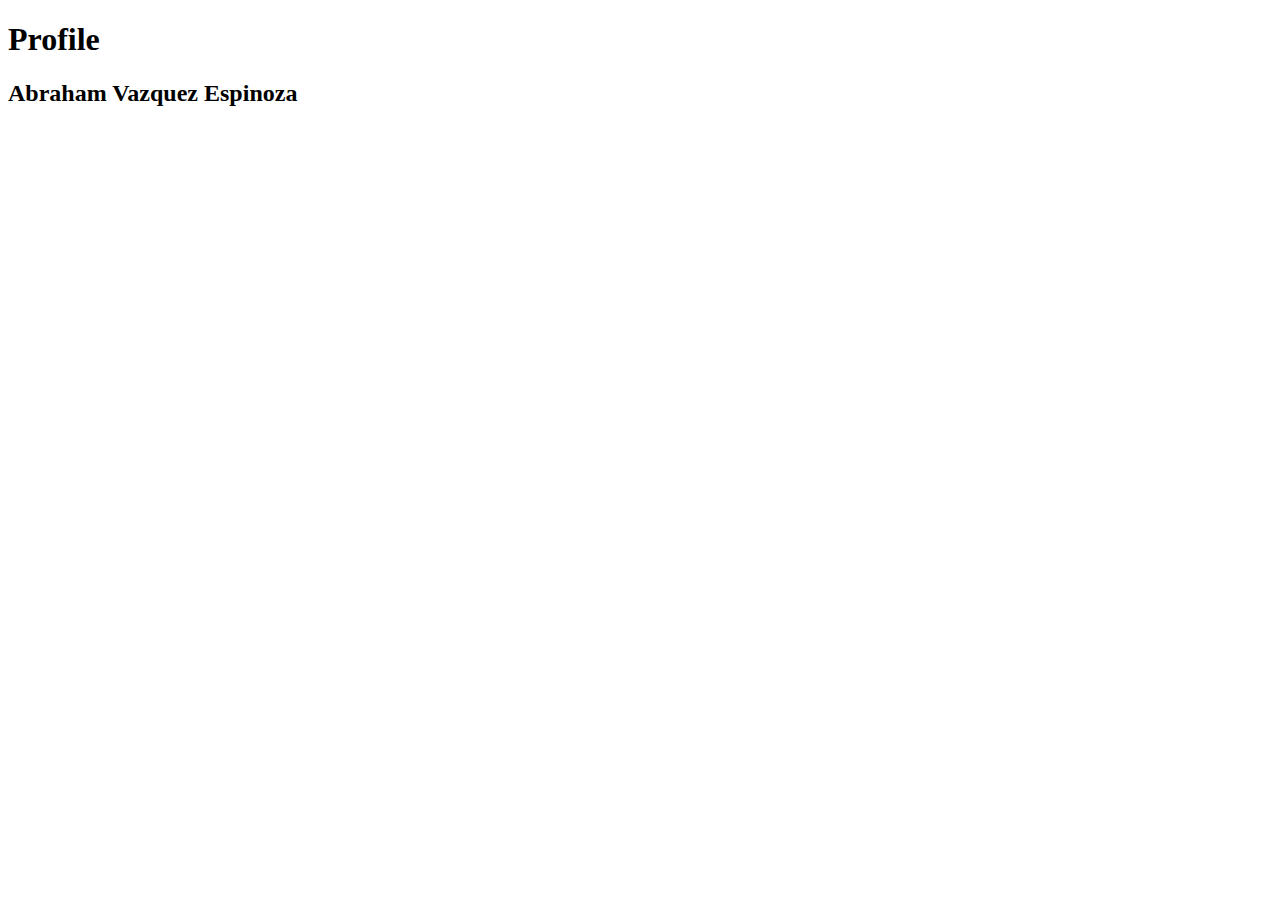
==== profile.html @ 06338600 "prueba n" ====
<!DOCTYPE html>
<html lang="en">
<head>
    <meta charset="UTF-8">
    <meta name="viewport" content="width=device-width, initial-scale=1.0">
    <title>Document</title>
</head>
<body>
    <h1>Profile</h1>
    <h2>Abraham Vazquez Espinoza</h2>
</body>
</html>
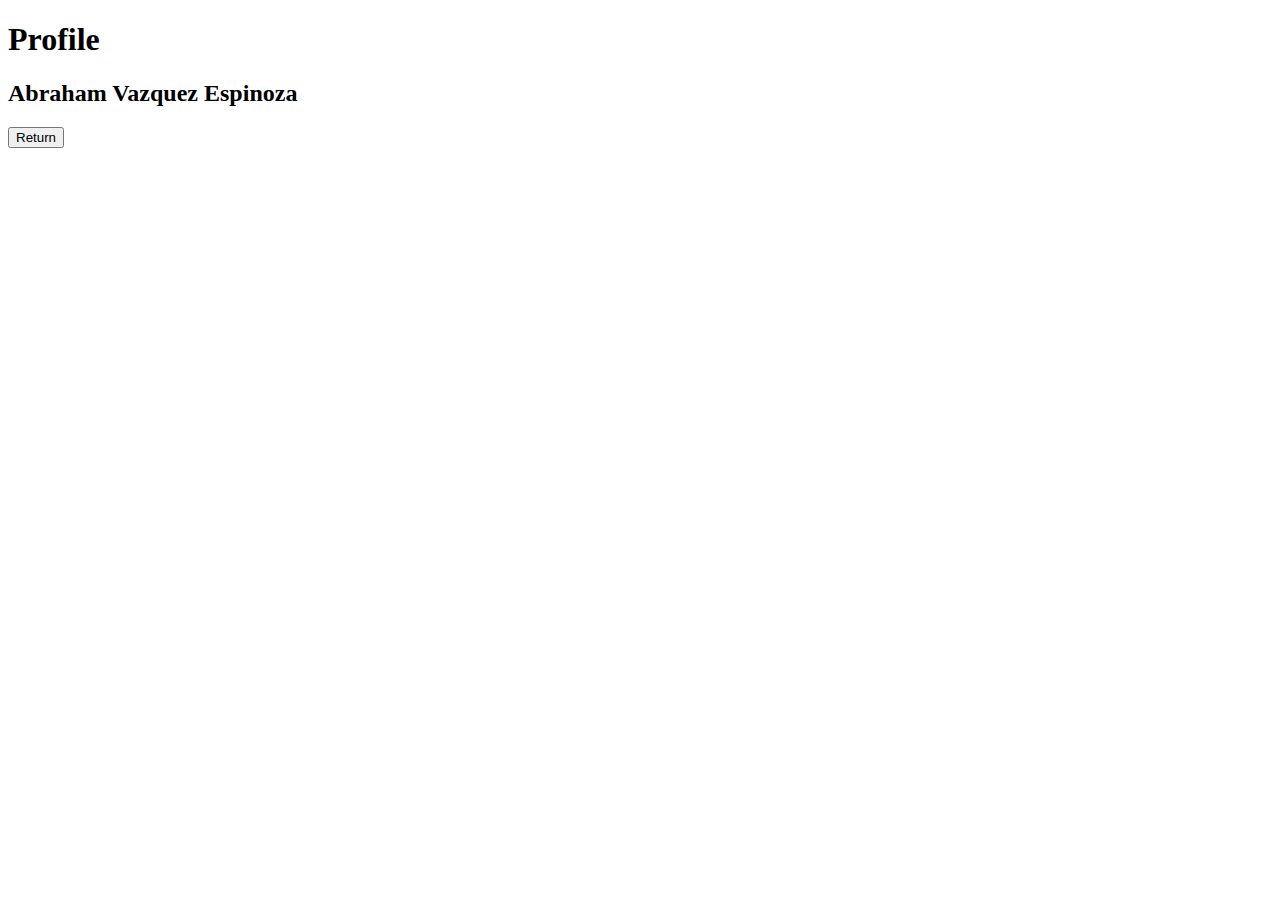
==== commit 75a41906: "links" ====
--- a/profile.html
+++ b/profile.html
@@ -8,5 +8,7 @@
 <body>
     <h1>Profile</h1>
     <h2>Abraham Vazquez Espinoza</h2>
+
+    <a href="https://abrahamvazquez12.github.io/practica-1/"><button>Return</button></a>
 </body>
 </html>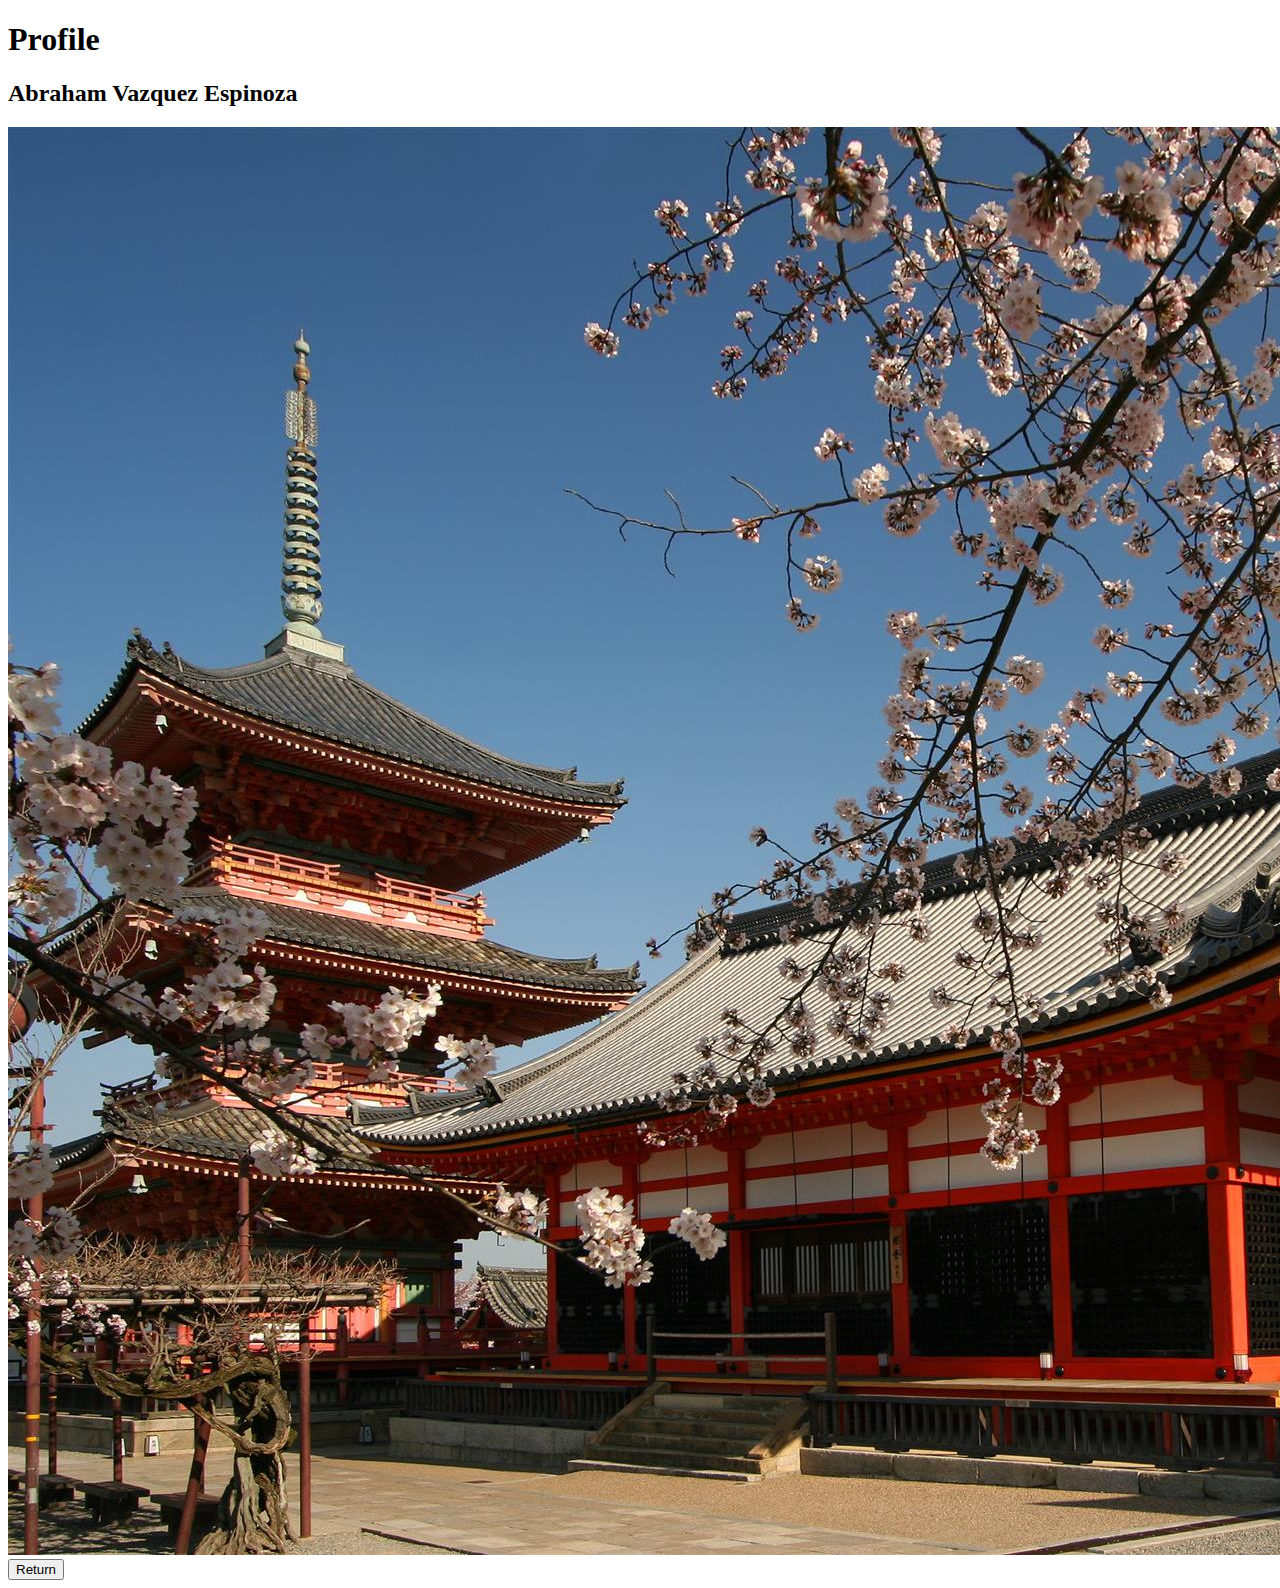
==== commit 4d952cf4: "agregando imagen al repositorio" ====
--- a/profile.html
+++ b/profile.html
@@ -8,7 +8,8 @@
 <body>
     <h1>Profile</h1>
     <h2>Abraham Vazquez Espinoza</h2>
+    <img src="/IMG/japon1.jpg" alt="no carga">
 
     <a href="https://abrahamvazquez12.github.io/practica-1/"><button>Return</button></a>
 </body>
-</html>+</html>
